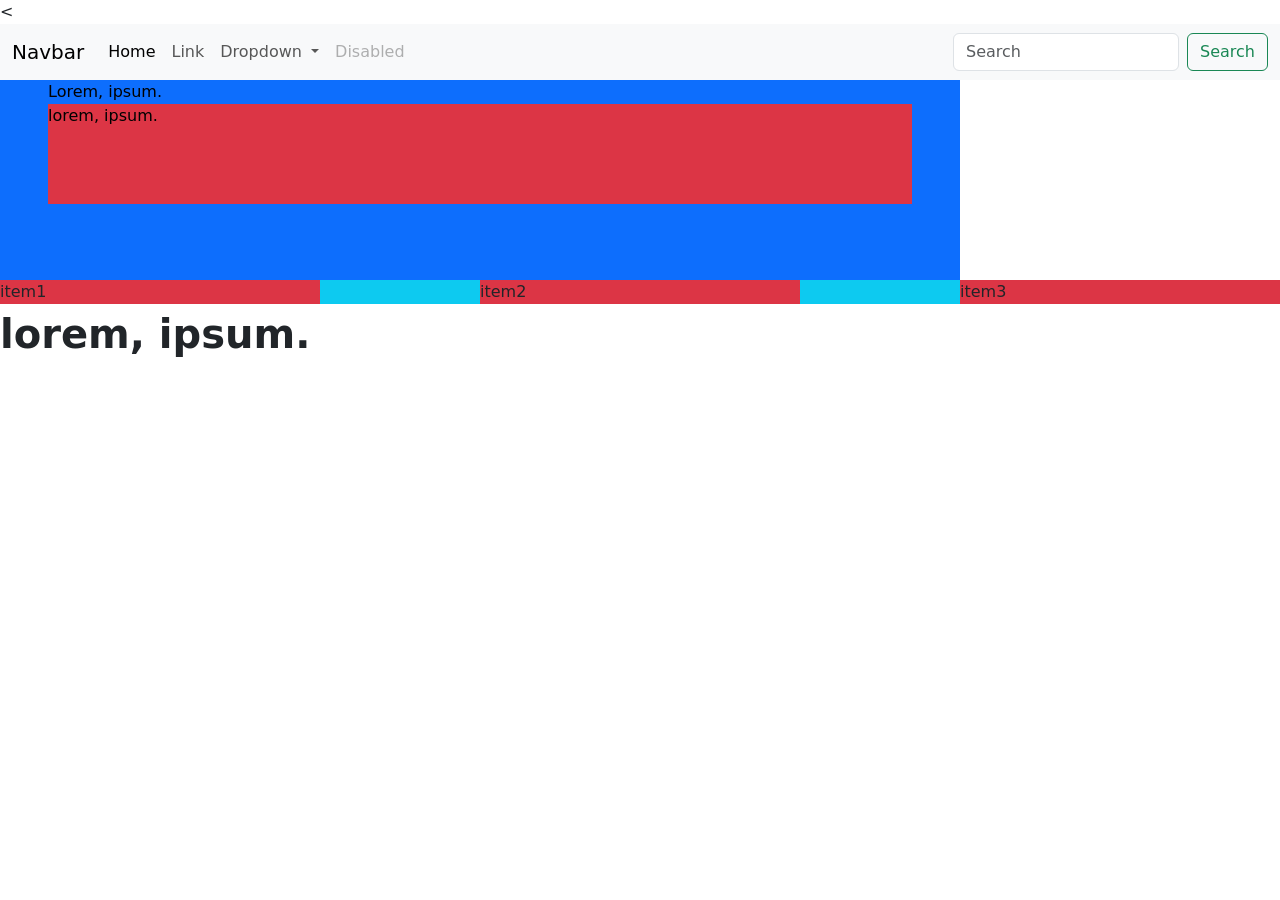
==== botdtrap/index.html @ 045434ae "verify email" ====
<!DOCTYPE html>
<html lang="en">
<head>
  <meta charset="UTF-8">
  <meta name="viewport" content="width=device-width, initial-scale=1.0">
  <link rel="stylesheet" href="css/bootstrap.min.css" >
  <link rel="stylesheet" href="css/style.css">
  <title>Document</title>
</head>
<body>
  <<nav class="navbar navbar-expand-lg bg-body-tertiary">
  <div class="container-fluid">
    <a class="navbar-brand" href="#">Navbar</a>
    <button class="navbar-toggler" type="button" data-bs-toggle="collapse" data-bs-target="#navbarSupportedContent" aria-controls="navbarSupportedContent" aria-expanded="false" aria-label="Toggle navigation">
      <span class="navbar-toggler-icon"></span>
    </button>
    <div class="collapse navbar-collapse" id="navbarSupportedContent">
      <ul class="navbar-nav me-auto mb-2 mb-lg-0">
        <li class="nav-item">
          <a class="nav-link active" aria-current="page" href="#">Home</a>
        </li>
        <li class="nav-item">
          <a class="nav-link" href="#">Link</a>
        </li>
        <li class="nav-item dropdown">
          <a class="nav-link dropdown-toggle" href="#" role="button" data-bs-toggle="dropdown" aria-expanded="false">
            Dropdown
          </a>
          <ul class="dropdown-menu">
            <li><a class="dropdown-item" href="#">Action</a></li>
            <li><a class="dropdown-item" href="#">Another action</a></li>
            <li><hr class="dropdown-divider"></li>
            <li><a class="dropdown-item" href="#">Something else here</a></li>
          </ul>
        </li>
        <li class="nav-item">
          <a class="nav-link disabled" aria-disabled="true">Disabled</a>
        </li>
      </ul>
      <form class="d-flex" role="search">
        <input class="form-control me-2" type="search" placeholder="Search" aria-label="Search"/>
        <button class="btn btn-outline-success" type="submit">Search</button>
      </form>
    </div>
  </div>
</nav>
  <div class="item bg-primary bg-opacity-100 text-bg-warning w-75 w-30 ps-5 pe-5">
    Lorem, ipsum.
    <p class="h-50 bg-danger">lorem, ipsum.</p>
  </div>



  <div class="parent bg-info d-flex flex-wrap justify-content-between">
    <div class="item1 bg-danger w-25">item1</div>
    <div class="item1 bg-danger w-25">item2</div>
    <div class="item1 bg-danger w-25">item3</div>
  </div>

  <div class="item">
    <p class="fs-1 fw-bolder">lorem, ipsum.</p>
  </div>
  
  <script src="js/bootstrap.bundle.min.js"></script>
</body>
</html>
---- botdtrap/css/style.css ----
h1{
  color: brown;
}
.item{
  
  height: 200px;
  
  
}
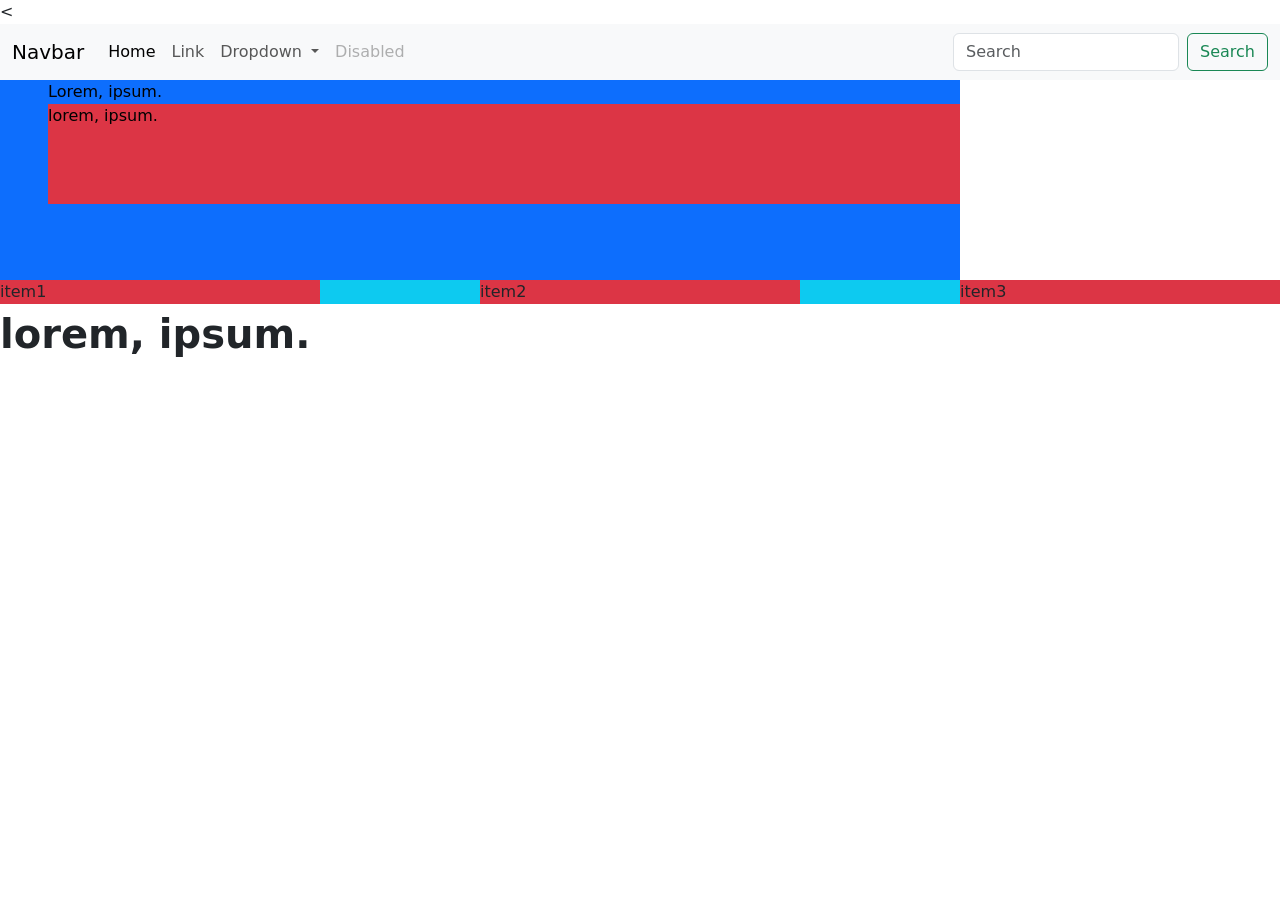
==== commit a833ab16: "dd" ====
--- a/botdtrap/index.html
+++ b/botdtrap/index.html
@@ -44,7 +44,7 @@
     </div>
   </div>
 </nav>
-  <div class="item bg-primary bg-opacity-100 text-bg-warning w-75 w-30 ps-5 pe-5">
+  <div class="item bg-primary bg-opacity-100 text-bg-warning w-75 w-30 ps-5 ">
     Lorem, ipsum.
     <p class="h-50 bg-danger">lorem, ipsum.</p>
   </div>
@@ -60,7 +60,7 @@
   <div class="item">
     <p class="fs-1 fw-bolder">lorem, ipsum.</p>
   </div>
-  
+
   <script src="js/bootstrap.bundle.min.js"></script>
 </body>
 </html>
